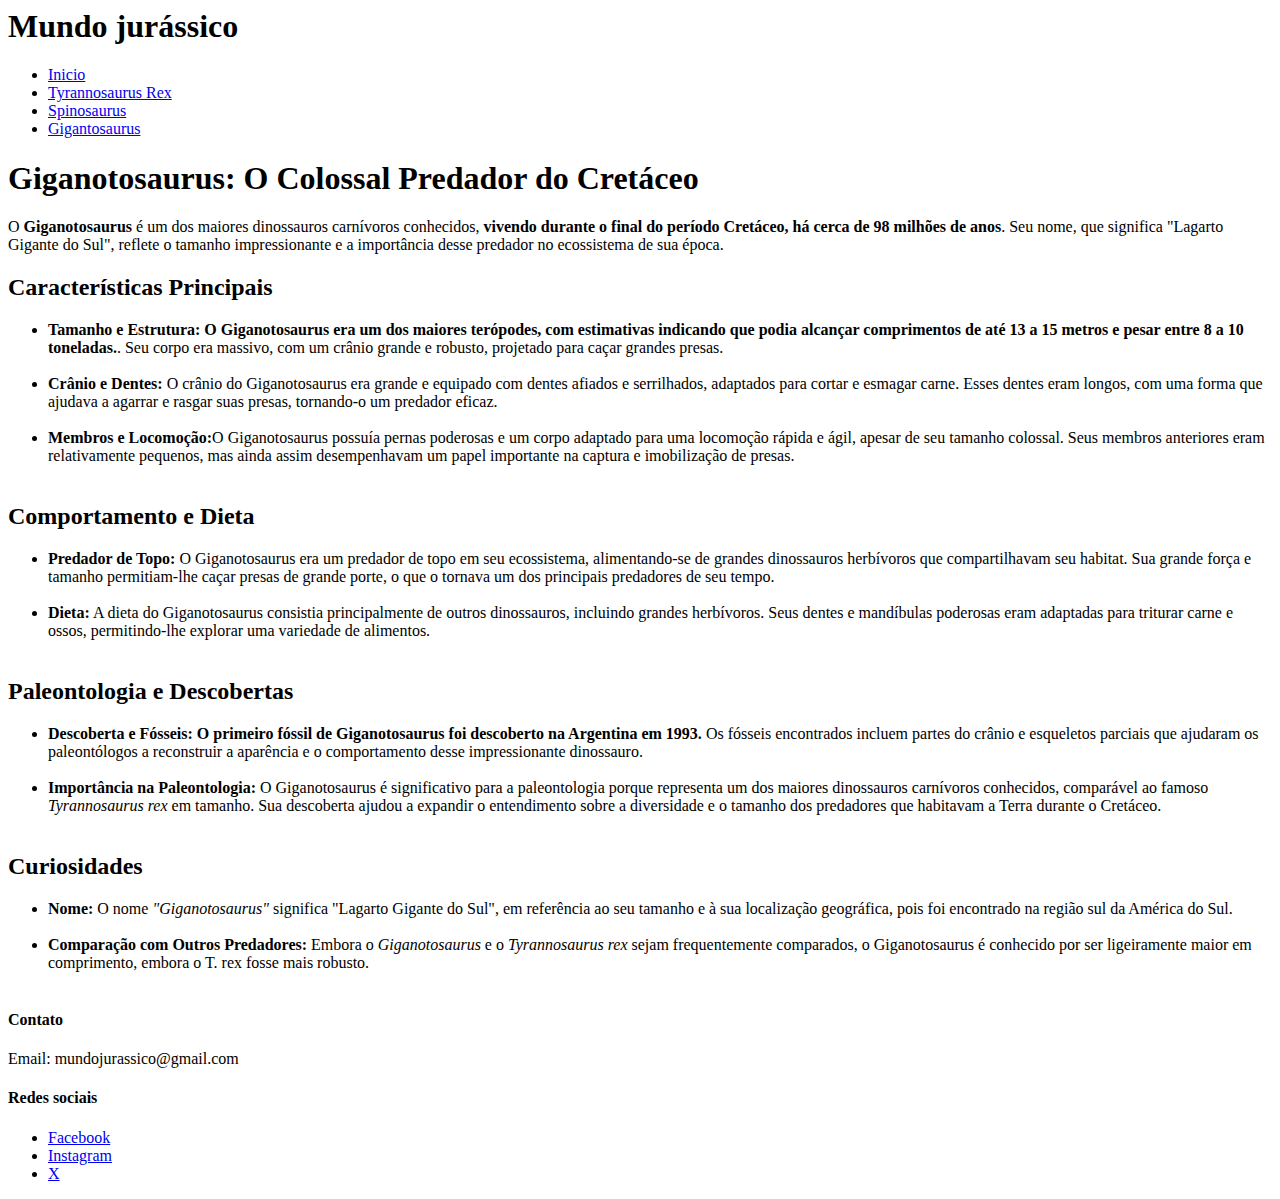
==== giganotosaurus.html @ a80fb9f9 "att" ====
<html>
    <head>
      <meta charset="utf-8">
      <title>Mundo jurássico</title>
    </head>
    <body>
        <header>
            <h1>Mundo jurássico</h1>
            <nav>
                <ul>
                    <li><a href="index.html">Inicio</a></li>
                    <li><a href="tyrannosaurusrex.html">Tyrannosaurus Rex</a></li>
                    <li><a href="spinosaurus.html">Spinosaurus</a></li>
                    <li><a href="giganotosaurus.html">Gigantosaurus</a></li>
                </ul>
            </nav>  
        </header>

        <h1>Giganotosaurus: O Colossal Predador do Cretáceo</h1>
        <p>
            O <strong>Giganotosaurus</strong> é um dos maiores dinossauros carnívoros conhecidos, <strong>vivendo durante o final do período Cretáceo, 
            há cerca de 98 milhões de anos</strong>. Seu nome, que significa "Lagarto Gigante do Sul", reflete o tamanho impressionante 
            e a importância desse predador no ecossistema de sua época.
        </p>

        <h2>Características Principais</h2>
        <ul>
            <li><strong>Tamanho e Estrutura: O Giganotosaurus era um dos maiores terópodes, com estimativas indicando 
                que podia alcançar comprimentos de até 13 a 15 metros e pesar entre 8 a 10 toneladas.</strong>. 
                Seu corpo era massivo, com um crânio grande e robusto, projetado para caçar grandes presas.</li><br>
            <li><strong>Crânio e Dentes:</strong> O crânio do Giganotosaurus era grande e equipado com dentes afiados e serrilhados, 
                adaptados para cortar e esmagar carne. Esses dentes eram longos, com uma forma que ajudava a agarrar e rasgar 
                suas presas, tornando-o um predador eficaz.</li><br>
            <li><strong>Membros e Locomoção:</strong>O Giganotosaurus possuía pernas poderosas e um corpo adaptado para uma 
                locomoção rápida e ágil, apesar de seu tamanho colossal. Seus membros anteriores eram relativamente pequenos, 
                mas ainda assim desempenhavam um papel importante na captura e imobilização de presas.</li><br>
        </ul>

        <h2>Comportamento e Dieta</h2>
        <ul>
            <li><strong>Predador de Topo:</strong> O Giganotosaurus era um predador de topo em seu ecossistema, alimentando-se de 
                grandes dinossauros herbívoros que compartilhavam seu habitat. Sua grande força e tamanho permitiam-lhe caçar 
                presas de grande porte, o que o tornava um dos principais predadores de seu tempo.</li><br>
            <li><strong>Dieta:</strong> A dieta do Giganotosaurus consistia principalmente de outros dinossauros, 
                incluindo grandes herbívoros. Seus dentes e mandíbulas poderosas eram adaptadas para triturar carne e ossos, 
                permitindo-lhe explorar uma variedade de alimentos.</li><br>
        </ul>

        <h2>Paleontologia e Descobertas</h2>
        <ul>
            <li><strong>Descoberta e Fósseis: O primeiro fóssil de Giganotosaurus foi descoberto na Argentina em 1993.</strong>
                Os fósseis encontrados incluem partes do crânio e esqueletos parciais que ajudaram os paleontólogos a reconstruir
                 a aparência e o comportamento desse impressionante dinossauro.</li><br>
            <li><strong>Importância na Paleontologia:</strong> O Giganotosaurus é significativo para a paleontologia porque 
                representa um dos maiores dinossauros carnívoros conhecidos, comparável ao famoso <i>Tyrannosaurus rex</i> em tamanho.
                 Sua descoberta ajudou a expandir o entendimento sobre a diversidade e o tamanho dos predadores que habitavam 
                 a Terra durante o Cretáceo.</li><br>
        </ul>

        <h2>Curiosidades</h2>
        <ul>
            <li><strong>Nome:</strong> O nome <i>"Giganotosaurus"</i> significa "Lagarto Gigante do Sul", em referência ao seu
                 tamanho e à sua localização geográfica, pois foi encontrado na região sul da América do Sul.</li><br>
            <li><strong>Comparação com Outros Predadores:</strong> Embora o <i>Giganotosaurus</i> e o <i>Tyrannosaurus rex</i> sejam 
                frequentemente comparados, o Giganotosaurus é conhecido por ser ligeiramente maior em comprimento, 
                embora o T. rex fosse mais robusto.</li><br>
        </ul>







        

        <footer>
            <div class="footer-content">
                <nav>
                    <h4>Contato</h4>
                    <p>Email: mundojurassico@gmail.com</p>

                    <h4>Redes sociais</h4>
                    <ul>
                        <li><a href="https://www.facebook.com/">Facebook</a></li>
                        <li><a href="https://www.instagram.com/">Instagram</a></li>
                        <li><a href="https://x.com/">X</a></li>
                    </ul>
                    
                    
                </nav>
            </div>
        </footer>

    </body>
</html>
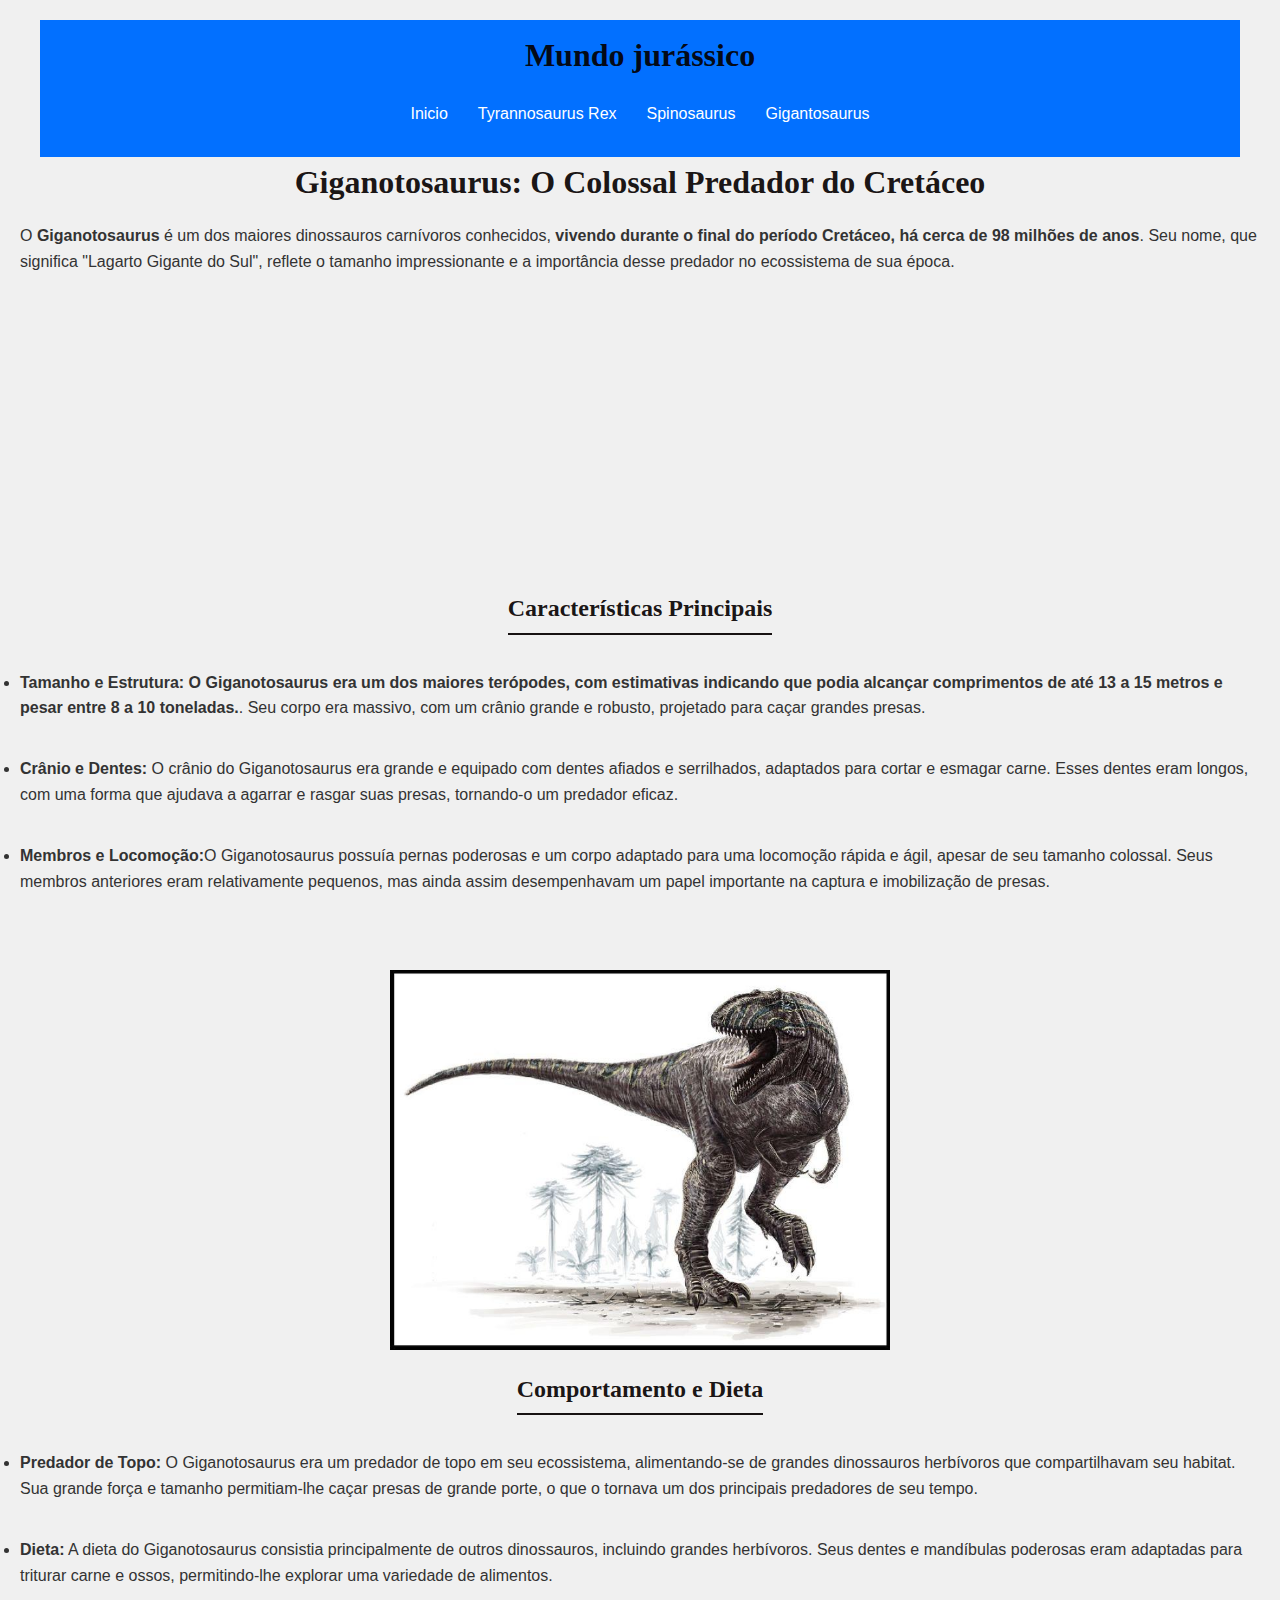
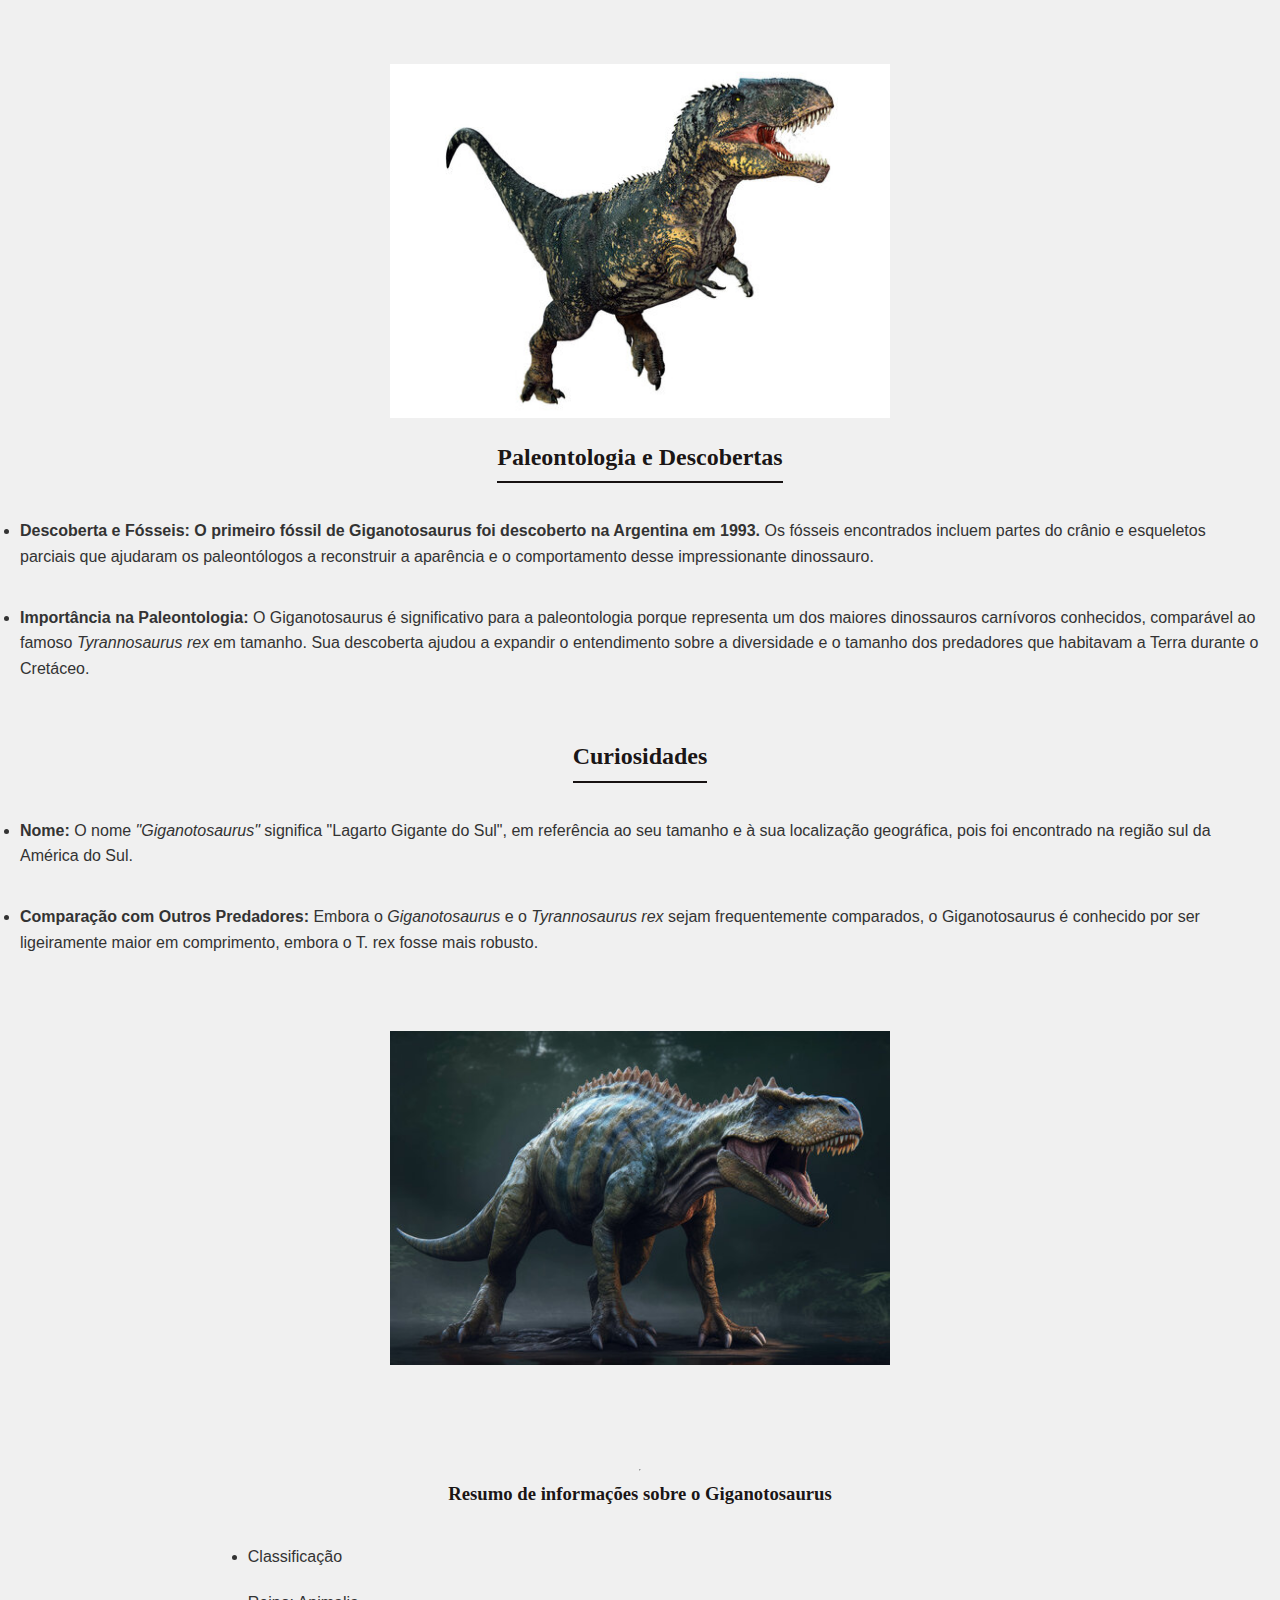
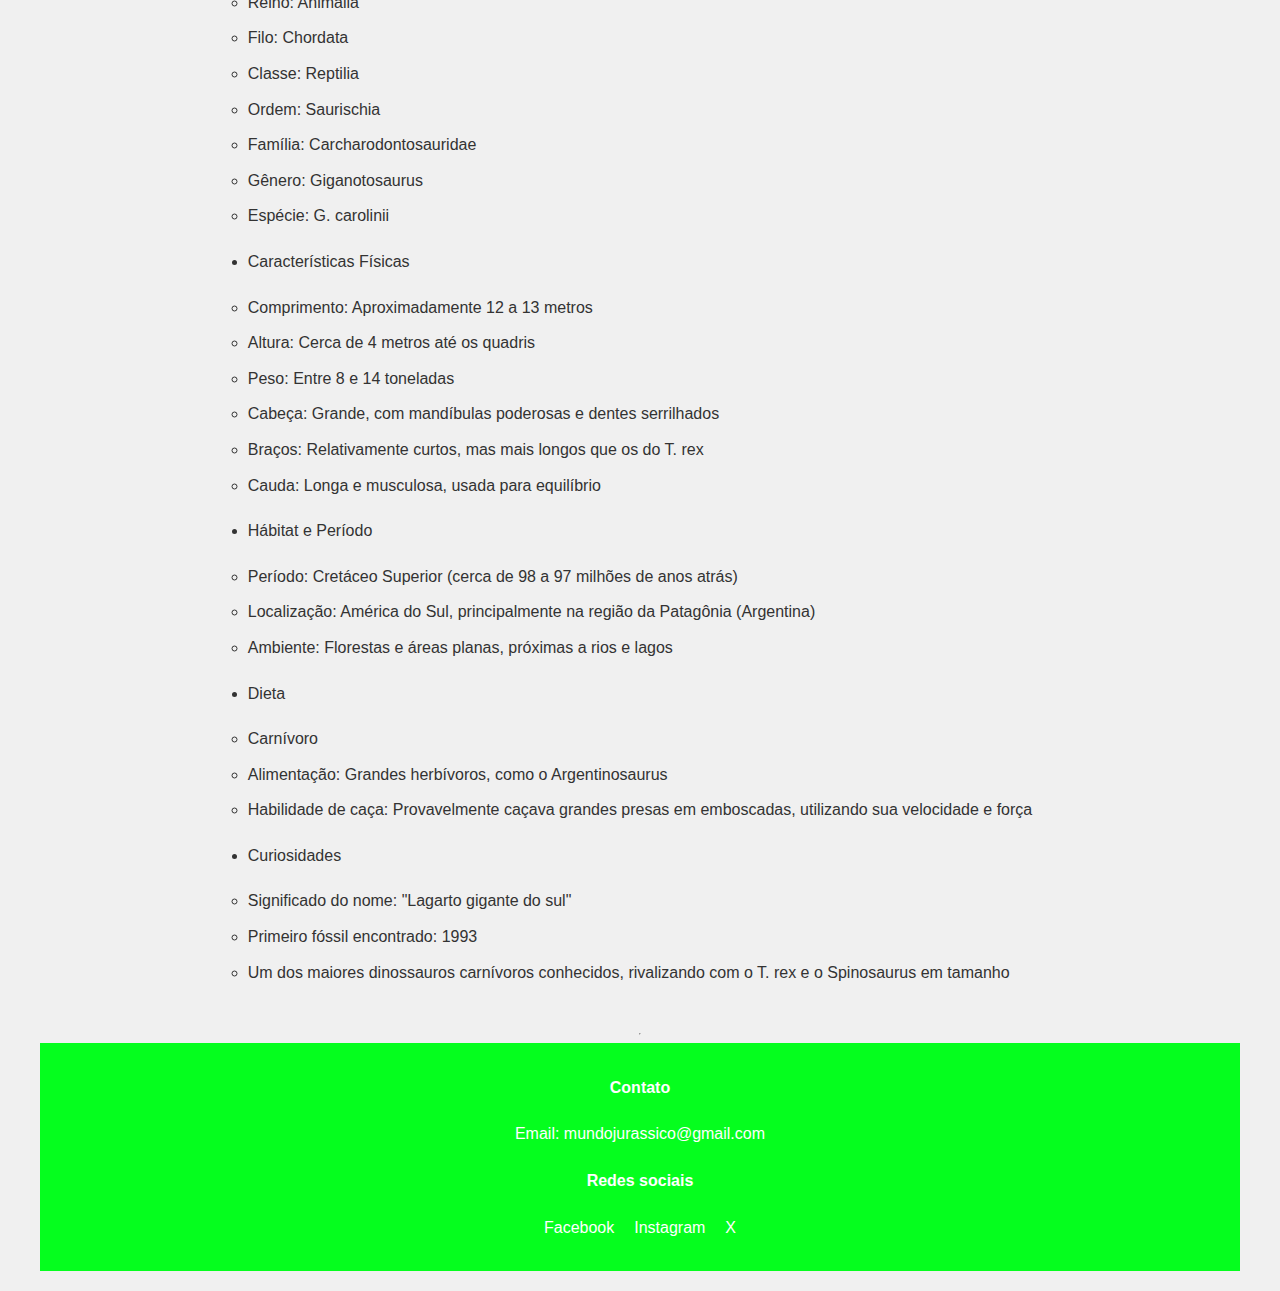
==== commit 9341e65e: "att2" ====
--- a/giganotosaurus.html
+++ b/giganotosaurus.html
@@ -2,6 +2,7 @@
     <head>
       <meta charset="utf-8">
       <title>Mundo jurássico</title>
+      <link rel="stylesheet" href="css/style.css">
     </head>
     <body>
         <header>
@@ -23,6 +24,8 @@
             e a importância desse predador no ecossistema de sua época.
         </p>
 
+        <iframe width="560" height="315" src="https://www.youtube.com/embed/uMAO6oRyaLM?si=SvmCrfpxUZRMi1vd" title="YouTube video player" frameborder="0" allow="accelerometer; autoplay; clipboard-write; encrypted-media; gyroscope; picture-in-picture; web-share" referrerpolicy="strict-origin-when-cross-origin" allowfullscreen></iframe>
+
         <h2>Características Principais</h2>
         <ul>
             <li><strong>Tamanho e Estrutura: O Giganotosaurus era um dos maiores terópodes, com estimativas indicando 
@@ -36,6 +39,8 @@
                 mas ainda assim desempenhavam um papel importante na captura e imobilização de presas.</li><br>
         </ul>
 
+        <img src="images/Gg3.jpg" alt="Giganotosaurus" width="500" height="auto">
+
         <h2>Comportamento e Dieta</h2>
         <ul>
             <li><strong>Predador de Topo:</strong> O Giganotosaurus era um predador de topo em seu ecossistema, alimentando-se de 
@@ -45,6 +50,8 @@
                 incluindo grandes herbívoros. Seus dentes e mandíbulas poderosas eram adaptadas para triturar carne e ossos, 
                 permitindo-lhe explorar uma variedade de alimentos.</li><br>
         </ul>
+
+        <img src="images/Gg2.jpg" alt="Giganotosaurus" width="500" height="auto">
 
         <h2>Paleontologia e Descobertas</h2>
         <ul>
@@ -66,13 +73,59 @@
                 embora o T. rex fosse mais robusto.</li><br>
         </ul>
 
+        <img src="images/Gg1.jpg" alt="Giganotosaurus" width="500" height="auto">
 
+        <br><br><br>
+        <hr>
 
+        <h3>Resumo de informações sobre o Giganotosaurus</h3>
 
+        <ul>
+            <li>Classificação
+                <ul>
+                    <li>Reino: Animalia</li>
+                    <li>Filo: Chordata</li>
+                    <li>Classe: Reptilia</li>
+                    <li>Ordem: Saurischia</li>
+                    <li>Família: Carcharodontosauridae</li>
+                    <li>Gênero: Giganotosaurus</li>
+                    <li>Espécie: G. carolinii</li>
+                </ul>
+            </li>
+            <li>Características Físicas
+                <ul>
+                    <li>Comprimento: Aproximadamente 12 a 13 metros</li>
+                    <li>Altura: Cerca de 4 metros até os quadris</li>
+                    <li>Peso: Entre 8 e 14 toneladas</li>
+                    <li>Cabeça: Grande, com mandíbulas poderosas e dentes serrilhados</li>
+                    <li>Braços: Relativamente curtos, mas mais longos que os do T. rex</li>
+                    <li>Cauda: Longa e musculosa, usada para equilíbrio</li>
+                </ul>
+            </li>
+            <li>Hábitat e Período
+                <ul>
+                    <li>Período: Cretáceo Superior (cerca de 98 a 97 milhões de anos atrás)</li>
+                    <li>Localização: América do Sul, principalmente na região da Patagônia (Argentina)</li>
+                    <li>Ambiente: Florestas e áreas planas, próximas a rios e lagos</li>
+                </ul>
+            </li>
+            <li>Dieta
+                <ul>
+                    <li>Carnívoro</li>
+                    <li>Alimentação: Grandes herbívoros, como o Argentinosaurus</li>
+                    <li>Habilidade de caça: Provavelmente caçava grandes presas em emboscadas, utilizando sua velocidade e força</li>
+                </ul>
+            </li>
+            <li>Curiosidades
+                <ul>
+                    <li>Significado do nome: "Lagarto gigante do sul"</li>
+                    <li>Primeiro fóssil encontrado: 1993</li>
+                    <li>Um dos maiores dinossauros carnívoros conhecidos, rivalizando com o T. rex e o Spinosaurus em tamanho</li>
+                </ul>
+            </li>
+        </ul>
 
-
-
-        
+        <hr>
 
         <footer>
             <div class="footer-content">
@@ -85,8 +138,7 @@
                         <li><a href="https://www.facebook.com/">Facebook</a></li>
                         <li><a href="https://www.instagram.com/">Instagram</a></li>
                         <li><a href="https://x.com/">X</a></li>
-                    </ul>
-                    
+                    </ul> 
                     
                 </nav>
             </div>
--- a/css/style.css
+++ b/css/style.css
@@ -0,0 +1,130 @@
+
+:root {
+    --cor-principal: #0270ff;
+    --cor-secundaria: hsla(0, 100%, 1%, 0.925); 
+    --cor-terciaria: #05fe1e; 
+}
+
+
+body, h1, h2, h3, p, ul, li {
+    margin: 0;
+    padding: 0;
+    box-sizing: border-box;
+}
+
+
+body {
+    font-family: 'Arial', sans-serif;
+    background-color: #f0f0f0;
+    color: #333;
+    line-height: 1.6;
+    display: flex;
+    flex-direction: column;
+    align-items: center;
+    padding: 20px;
+}
+
+header, main, footer {
+    width: 100%;
+    max-width: 1200px;
+}
+
+header {
+    background-color: var(--cor-principal);
+    color: #fff;
+    padding: 10px 0;
+}
+
+header h1 {
+    text-align: center;
+    font-family: 'Georgia', serif;
+}
+
+nav ul {
+    list-style: none;
+    display: flex;
+    justify-content: center;
+    padding: 0;
+}
+
+nav ul li {
+    margin: 0 15px;
+}
+
+nav ul li a {
+    text-decoration: none;
+    color: #fff;
+    font-family: 'Verdana', sans-serif;
+    font-size: 16px;
+}
+
+nav ul li a:hover {
+    text-decoration: underline;
+}
+
+h1, h2, h3 {
+    font-family: 'Roboto', serif;
+    color: var(--cor-secundaria);
+    margin-bottom: 15px;
+}
+
+h2 {
+    border-bottom: 2px solid var(--cor-secundaria);
+    padding-bottom: 5px;
+}
+
+
+ul {
+    margin: 20px 0;
+}
+
+ul li {
+    margin-bottom: 10px;
+}
+
+main {
+    display: flex;
+    flex-direction: column;
+    align-items: center;
+}
+
+img {
+    max-width: 100%;
+    height: auto;
+    margin: 20px 0;
+}
+
+footer {
+    background-color: var(--cor-terciaria);
+    color: #fff;
+    padding: 10px 0;
+    text-align: center;
+}
+
+footer ul {
+    list-style: none;
+    padding: 0;
+}
+
+footer ul li {
+    display: inline;
+    margin: 0 10px;
+}
+
+footer ul li a {
+    color: #fff;
+    text-decoration: none;
+    font-family: 'Verdana', sans-serif;
+}
+
+footer ul li a:hover {
+    text-decoration: underline;
+}
+
+a:visited {
+    color: #e60b1d;
+}
+
+a:active {
+    color: var(--cor-terciaria);
+}